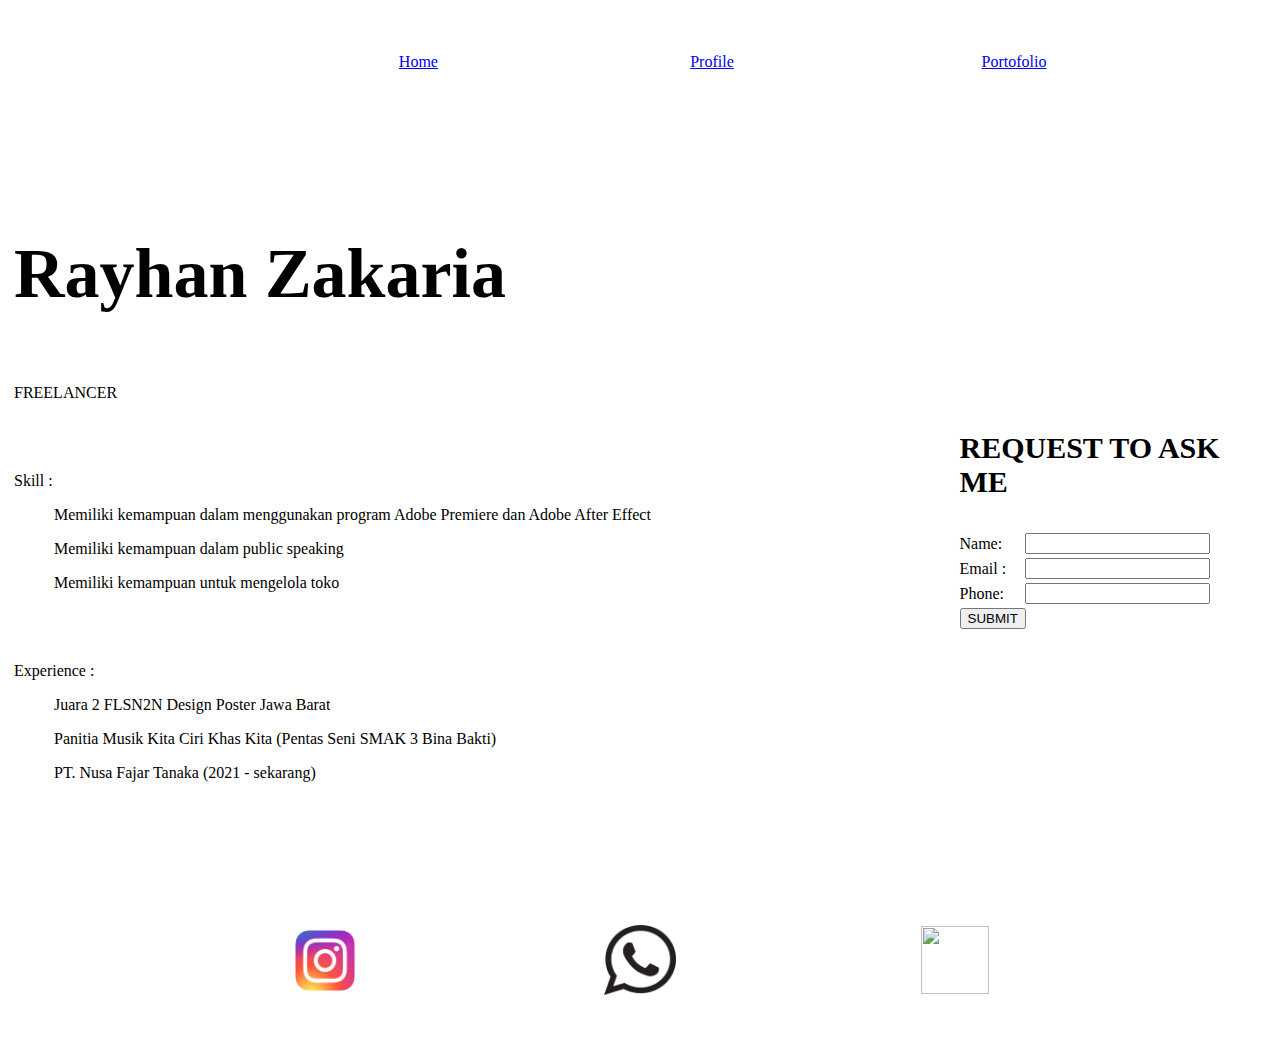
==== aboutmeray2.html @ 83a5fe1a "aaa" ====
<!doctype html>
<html>
<head>
<meta charset="utf-8">
<title>PROFILE</title>
<style type="text/css">
@import url("Compressed/news02/vertical-scrolling-text-animation/dist/style.css");
</style>
</head>
<body>
<head>
	<style> 
body {
  background-image: url("https://images.unsplash.com/photo-1498429089284-41f8cf3ffd39?ixlib=rb-4.0.3&ixid=MnwxMjA3fDB8MHxwaG90by1wYWdlfHx8fGVufDB8fHx8&auto=format&fit=crop&w=1470&q=80"), url("https://images.unsplash.com/photo-1498429089284-41f8cf3ffd39?ixlib=rb-4.0.3&ixid=MnwxMjA3fDB8MHxwaG90by1wYWdlfHx8fGVufDB8fHx8&auto=format&fit=crop&w=1470&q=80");
	  background-repeat: no-repeat;
  background-attachment: fixed;
  background-size: 100%;
}
</style>
</head>
<style>
	table, th, td {
  border: 0px solid black;
border; 
  border-radius: 10px;
}</style>
	<p>&nbsp;</p>
	
<div class="Navbar">
  <table width="100%" border="1">
    <tbody>
      <tr>
        <td width="20%" ><img src="hanhan.png" height="61" alt=""/></td>
        <td width="15%" bgcolor="white"><a href="portofolio2.html">Home</a></td>
        <td width="15%" bgcolor="white"><a href="aboutmeray2.html">Profile</a></td>
        <td width="15%" bgcolor="white"><a href="rayportofolio.html">Portofolio</a></td>
      </tr>
    </tbody>
  </table>
	</div>
<div class="Isi">
  <table width="100%" border="0">
    <tbody>
      <tr>
	<td width="75%"><table width="100%" border="0">

	 <tbody>
		 <td width="80%" bgcolor="white"><p style="font-size: 70px"><strong>Rayhan Zakaria</strong></p>
                <p>FREELANCER</p>
                <p>&nbsp;</p></td>
            <tr>
              <td colspan="2" bgcolor="white">
				<p>Skill :
              </p>
                <ul>
                  <p>Memiliki kemampuan dalam menggunakan program Adobe Premiere dan Adobe After Effect</p>
                  <p>Memiliki kemampuan dalam public speaking</p>
                  <p>Memiliki kemampuan untuk mengelola toko</p>
                </ul>
                <p>&nbsp;</p></td>
              </tr>
            <tr>
              <td colspan="2" bgcolor="white"><p>Experience :</p>
                <ul>
                  <p>Juara 2 FLSN2N Design Poster Jawa Barat</p>
                  <p>Panitia Musik Kita Ciri Khas Kita (Pentas Seni SMAK 3 Bina Bakti)</p>
				  <p>PT. Nusa Fajar Tanaka (2021 - sekarang)</p>
                </ul>
                <p>&nbsp;</p>
                <p>&nbsp;</p></td>
              </tr>
          </tbody>
        </table>
        <td width="25%"><table width="100%" border="0" bgcolor="white">
          <tbody>
			  <style><button class="button-18" role="button">Button 18</button>
			  </style>
            <tr>
              <td colspan="2"><p style="font-size: 30px"><strong>REQUEST TO ASK ME</strong></p></td>
              </tr>
            <tr>
              <td><label for="textfield">Name:</label></td>
              <td><input type="text" name="textfield" id="textfield"></td>
            </tr>
            <tr>
              <td><label for="email">Email :</label></td>
              <td><input type="email" name="email" id="email"></td>
            </tr>
            <tr>
              <td><label for="tel">Phone:</label></td>
              <td><input type="tel" name="tel" id="tel"></td>
            </tr><tr>
<td colspan="2">
<button class="button-18" role="button">SUBMIT</button>			
</td>
           </tr>
          </tbody>
        </table>
		  </td>
		</div>
	  <p>&nbsp;</p>
  <p>&nbsp;</p>
  <div class="Footer">
  <table width="100%" border="1">
    <tbody>
<p>&nbsp;</p>		
      <tr>
        <td width="10%">&nbsp;</td>
        <td width="20%" style="text-align: center"><a href="https://www.instagram.com/rayhanzakariaa" target="new"><img src="iglogo.png" width="60" height="61" alt=""/></a></td>
        <td width="20%" style="text-align: center"><a href="https://wa.me/0881023127201" target="new"><img src="wapng.png" width="72" height="70" alt=""/></a></td>
        <td width="20%" style="text-align: center"><a href="https://www.linkedin.com/in/rayhanzakaria" target="new"><img src="https://upload.wikimedia.org/wikipedia/commons/thumb/c/ca/LinkedIn_logo_initials.png/800px-LinkedIn_logo_initials.png" width="68" height="68" alt=""/></a></td>
        <td width="10%"><p>&nbsp;</p></td>
      </tr>
    </tbody>
  </table>
  <p>&nbsp;</p>
</div>
</body>
</html>
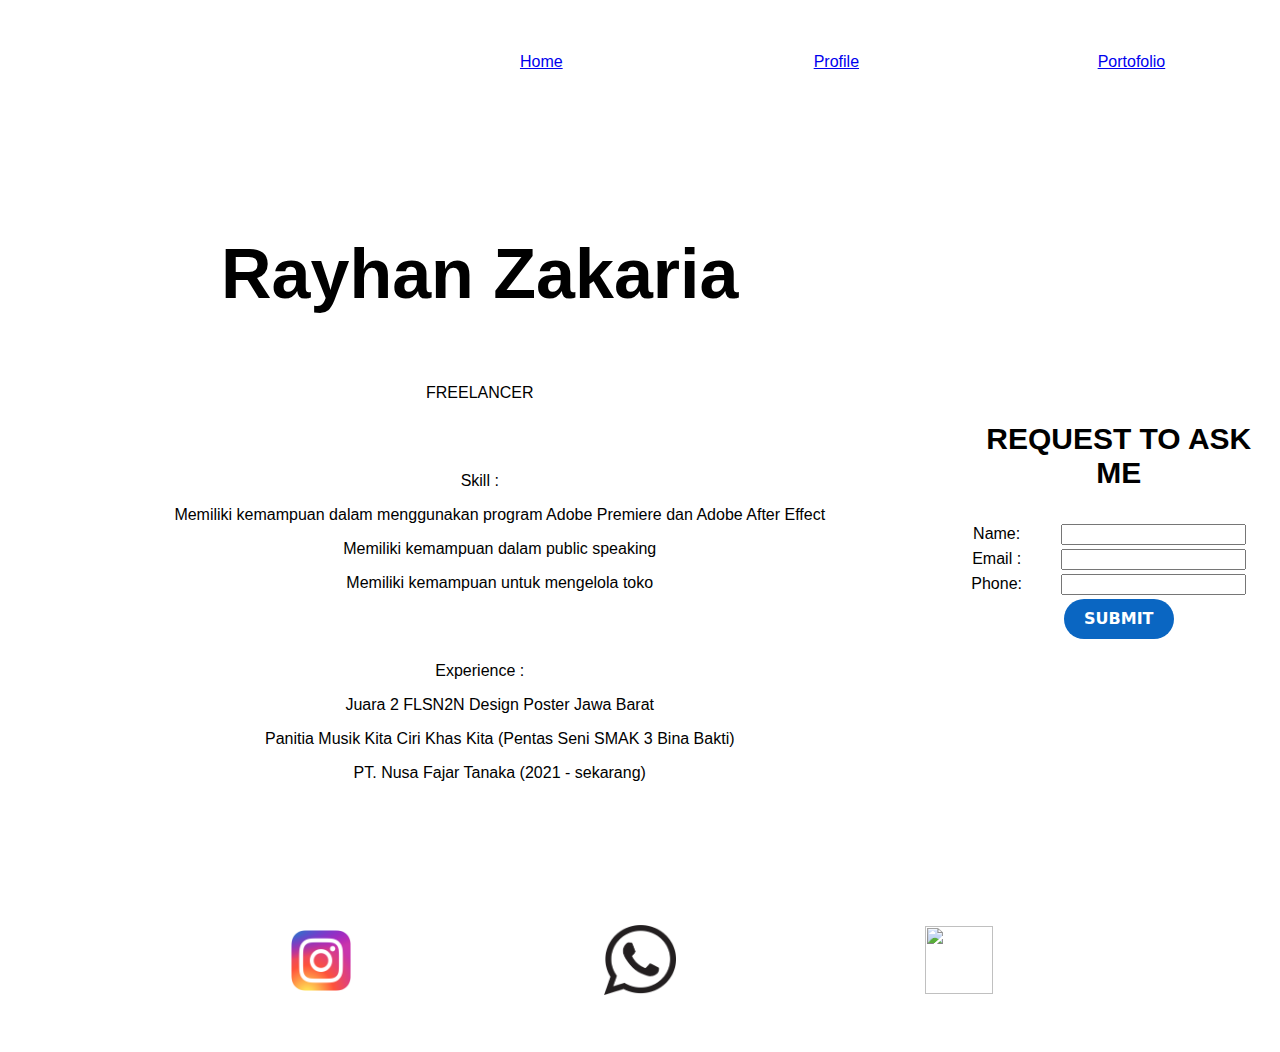
==== commit 16622dd1: "Add files via upload" ====
--- a/aboutmeray2.html
+++ b/aboutmeray2.html
@@ -3,6 +3,9 @@
 <head>
 <meta charset="utf-8">
 <title>PROFILE</title>
+<link href="Compressed/news02/vertical-scrolling-text-animation/dist/style.css" rel="stylesheet" type="text/css">
+ <link rel="stylesheet" href="./style.css">
+  <link href="style2.css" rel="stylesheet" type="text/css">
 <style type="text/css">
 @import url("Compressed/news02/vertical-scrolling-text-animation/dist/style.css");
 </style>
@@ -30,8 +33,8 @@
   <table width="100%" border="1">
     <tbody>
       <tr>
-        <td width="20%" ><img src="hanhan.png" height="61" alt=""/></td>
-        <td width="15%" bgcolor="white"><a href="portofolio2.html">Home</a></td>
+       <td width="20%" ><a href="index.html"><img src="hanhan.png" height="61" alt=""/></a></td>
+        <td width="15%" bgcolor="white"><a href="index.html">Home</a></td>
         <td width="15%" bgcolor="white"><a href="aboutmeray2.html">Profile</a></td>
         <td width="15%" bgcolor="white"><a href="rayportofolio.html">Portofolio</a></td>
       </tr>
--- a/style.css
+++ b/style.css
@@ -0,0 +1,8 @@
+@import url("../../../../button.css");
+
+body{
+ 	margin:0;
+ 	font-family: 'Montserrat Regular', sans-serif;
+ 	font-weight: 400;
+  text-align: center;
+}